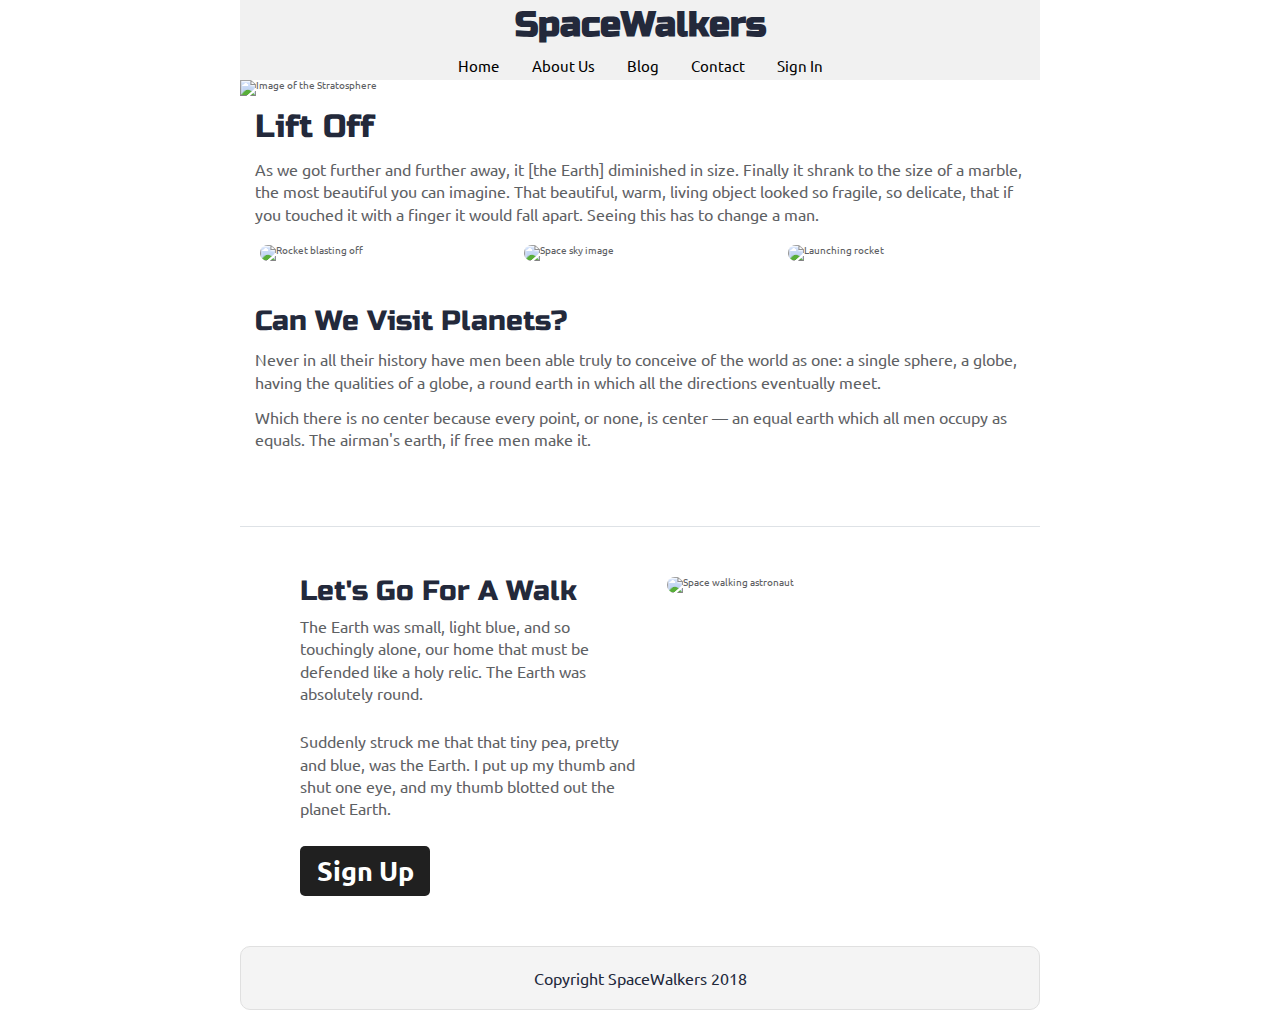
==== index.html @ d5febb26 "finished the desktop site" ====
<!doctype html>

<html lang="en">
<head>
    <meta name="viewport" content="width=device-width, initial-scale=1.0">
  <meta charset="utf-8">

  <title>SpaceWalkers</title>

  <link href="https://fonts.googleapis.com/css?family=Russo+One|Ubuntu" rel="stylesheet">
  <link href="css/index.css" rel="stylesheet">

  <!--[if lt IE 9]>
    <script src="https://cdnjs.cloudflare.com/ajax/libs/html5shiv/3.7.3/html5shiv.js"></script>
  <![endif]-->
</head>

<body>

 <!-- navigation code here -->
 <nav>
   <section class = "navtittle"><h1>SpaceWalkers</h1></section>
  
   <section class = "nava">
     <a href = "#">Home </a>
     <a href = "#">About Us</a> 
     <a href = "#">Blog</a>
     <a href = "#">Contact</a>
     <a href = "#">Sign In</a>
   </section>
  </nav>
 

  <div class="container home">

    <header class="intro">
      
       <!-- image code here -->
       <img src="img/main-header.png" class="strato" alt="Image of the Stratosphere">

      <h2>Lift Off</h2>
    
      <p>As we got further and further away, it [the Earth] diminished in size. Finally it shrank to the size of a marble, the most beautiful you can imagine. That beautiful, warm, living object looked so fragile, so delicate, that if you touched it with a finger it would fall apart. Seeing this has to change a man.</p>
    </header>

    <section class="space-images">
        <img src="img/blast.png" class="blast" alt="Rocket blasting off">
        <img src="img/sky.png" class="sky" alt="Space sky image">
        <img src="img/launch.png" class="launch" alt="Launching rocket">
    </section>
   
    <section class="visit-planets">
     
      <h3>Can We Visit Planets?</h3>
    
      <p>Never in all their history have men been able truly to conceive of the world as one: a single sphere, a globe, having the qualities of a globe, a round earth in which all the directions eventually meet.</p>
    
      <p>Which there is no center because every point, or none, is center — an equal earth which all men occupy as equals. The airman's earth, if free men make it.</p>
    </section>
    
    <section class="walk">
      <div class="walk-text">
        <h3>Let's Go For A Walk</h3>

        <p>The Earth was small, light blue, and so touchingly alone, our home that must be defended like a holy relic. The Earth was absolutely round.</p>
      
        <p>Suddenly struck me that that tiny pea, pretty and blue, was the Earth. I put up my thumb and shut one eye, and my thumb blotted out the planet Earth.</p>
      
        <div class="btn">
          Sign Up
        </div>
      </div>
      
      <div class="walk-img">
          <img src="img/space-walk.png" alt="Space walking astronaut">
      </div>

    </section>

    <footer>
      <p>Copyright SpaceWalkers 2018</p>
    </footer>

  </div>
</body>
</html>
---- css/index.css ----
/* http://meyerweb.com/eric/tools/css/reset/ 
   v2.0 | 20110126
   License: none (public domain)
*/
html,
body,
div,
span,
applet,
object,
iframe,
h1,
h2,
h3,
h4,
h5,
h6,
p,
blockquote,
pre,
a,
abbr,
acronym,
address,
big,
cite,
code,
del,
dfn,
em,
img,
ins,
kbd,
q,
s,
samp,
small,
strike,
strong,
sub,
sup,
tt,
var,
b,
u,
i,
center,
dl,
dt,
dd,
ol,
ul,
li,
fieldset,
form,
label,
legend,
table,
caption,
tbody,
tfoot,
thead,
tr,
th,
td,
article,
aside,
canvas,
details,
embed,
figure,
figcaption,
footer,
header,
hgroup,
menu,
nav,
output,
ruby,
section,
summary,
time,
mark,
audio,
video {
  margin: 0;
  padding: 0;
  border: 0;
  font-size: 100%;
  font: inherit;
  vertical-align: baseline;
}
/* HTML5 display-role reset for older browsers */
article,
aside,
details,
figcaption,
figure,
footer,
header,
hgroup,
menu,
nav,
section {
  display: block;
}
body {
  line-height: 1;
}
ol,
ul {
  list-style: none;
}
blockquote,
q {
  quotes: none;
}
blockquote:before,
blockquote:after,
q:before,
q:after {
  content: '';
  content: none;
}
table {
  border-collapse: collapse;
  border-spacing: 0;
}
* {
  box-sizing: border-box;
}
html {
  font-size: 62.5%;
}
html,
body {
  font-family: 'Ubuntu', sans-serif;
  color: #5E6164;
}
h1,
h2,
h3,
h4,
h5 {
  font-family: 'Russo One', sans-serif;
  color: #23293B;
}
h2 {
  font-size: 3.2rem;
}
h3 {
  font-size: 2.8rem;
}
p {
  font-size: 1.6rem;
  line-height: 1.4;
}
.container {
  max-width: 800px;
  width: 100%;
  margin: 0 auto;
}
nav {
  background: #f1f1f1;
  display: flex;
  flex-direction: column;
  margin: 0 auto;
  align-items: center;
  justify-content: space-around;
  width: 800px;
  height: 80px;
}
nav .navtittle {
  font-size: 3.5rem;
  font-weight: 700;
}
nav a {
  font-size: 1.5rem;
  margin-right: 15px;
  margin-left: 15px;
  text-decoration: none;
  color: black;
}
footer {
  color: #22283B;
  background: #f4f4f4;
  padding: 20px 0;
  border: 1px double #e0e0e0;
  border-radius: 10px;
  display: flex;
  justify-content: center;
  align-items: center;
}
.home .intro h2 {
  padding: 15px;
}
.home .intro p {
  padding: 0 15px;
}
.home .space-images {
  display: flex;
  flex-wrap: wrap;
  width: 100%;
}
.home .space-images img {
  width: 28%;
  margin: 20px 2.5%;
  border-radius: 20px;
  height: 100%;
}
.home .visit-planets {
  padding: 15px;
}
.home .visit-planets h3 {
  margin-top: 11px;
}
.home .visit-planets p {
  margin-top: 13px;
}
.home .walk {
  margin-top: 60px;
  border-top: 1px solid #dee2e6;
  padding: 50px 60px;
  display: flex;
  justify-content: center;
}
.home .walk .walk-text {
  width: 50%;
}
.home .walk .walk-text h3 {
  margin-bottom: 10px;
}
.home .walk .walk-text p {
  margin-bottom: 26px;
}
.home .walk .walk-text .btn {
  height: 50px;
  width: 130px;
  background: rgba(12, 12, 12, 0.918);
  color: white;
  border-radius: 5px;
  font-size: 2.7rem;
  font-weight: 600;
  text-align: center;
  display: flex;
  justify-content: center;
  align-items: center;
}
.home .walk .walk-img {
  width: 46%;
  margin-left: 4%;
}
.home .walk .walk-img img {
  width: 100%;
  height: auto;
  border-radius: 10px;
}
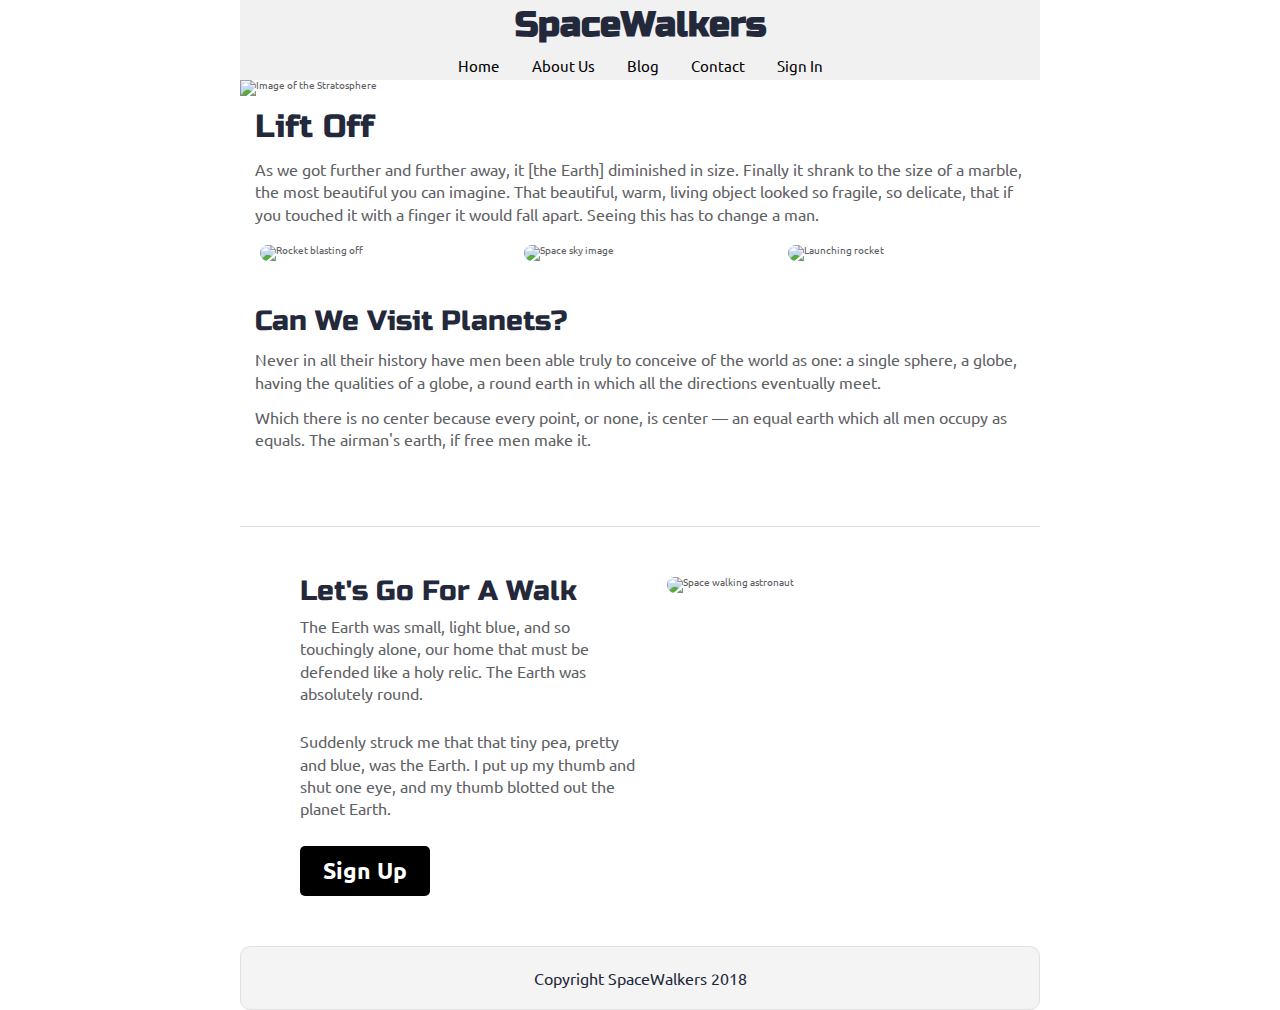
==== commit 02bdf32f: "Added Stretch to Sprint. Added a Form" ====
--- a/index.html
+++ b/index.html
@@ -66,15 +66,17 @@
       
         <p>Suddenly struck me that that tiny pea, pretty and blue, was the Earth. I put up my thumb and shut one eye, and my thumb blotted out the planet Earth.</p>
       
-        <div class="btn">
-          Sign Up
-        </div>
+        <a href="form.html" class="btn">Sign Up</a>
+
       </div>
       
       <div class="walk-img">
           <img src="img/space-walk.png" alt="Space walking astronaut">
       </div>
 
+     
+
+      
     </section>
 
     <footer>
--- a/css/index.css
+++ b/css/index.css
@@ -181,6 +181,16 @@
   text-decoration: none;
   color: black;
 }
+@media (max-width: 500px) {
+  nav {
+    width: 100%;
+  }
+}
+@media (max-width: 500px) {
+  .strato {
+    width: 100%;
+  }
+}
 footer {
   color: #22283B;
   background: #f4f4f4;
@@ -208,6 +218,18 @@
   border-radius: 20px;
   height: 100%;
 }
+@media (max-width: 500px) {
+  .home .space-images {
+    width: 100%;
+  }
+  .home .space-images .sky,
+  .home .space-images .launch {
+    display: none;
+  }
+  .home .space-images .blast {
+    width: 95%;
+  }
+}
 .home .visit-planets {
   padding: 15px;
 }
@@ -234,17 +256,22 @@
   margin-bottom: 26px;
 }
 .home .walk .walk-text .btn {
+  text-decoration: none;
   height: 50px;
   width: 130px;
-  background: rgba(12, 12, 12, 0.918);
-  color: white;
+  background: black;
   border-radius: 5px;
-  font-size: 2.7rem;
+  font-size: 2.3rem;
   font-weight: 600;
   text-align: center;
   display: flex;
   justify-content: center;
   align-items: center;
+  color: white;
+}
+.home .walk .walk-text .btn:hover {
+  background: white;
+  color: rgba(12, 12, 12, 0.918);
 }
 .home .walk .walk-img {
   width: 46%;
@@ -255,3 +282,77 @@
   height: auto;
   border-radius: 10px;
 }
+@media (max-width: 500px) {
+  .home .walk {
+    width: 100%;
+    flex-direction: column-reverse;
+    padding: 0;
+    align-items: center;
+    margin-top: 20px;
+  }
+  .home .walk .walk-text {
+    width: 90%;
+    margin-top: 20px;
+  }
+  .home .walk .walk-text .btn {
+    width: 100%;
+    height: 85px;
+    font-size: 2.3rem;
+    margin-bottom: 25px;
+  }
+  .home .walk .walk-img {
+    width: 90%;
+    margin-top: 20px;
+  }
+}
+.allform {
+  background: lightgrey;
+  width: 100%;
+  height: 100%;
+  text-align: center;
+}
+.mrof {
+  width: 450px;
+  height: 900px;
+  margin: 0 auto;
+  display: flex;
+  justify-content: center;
+  padding: 30px;
+  color: black;
+  font-weight: 550;
+}
+.random {
+  margin-bottom: 35px;
+}
+input[type=text] {
+  width: 280px;
+  text-align: center;
+  margin-bottom: 30px;
+  background: #949eff;
+}
+input[type=email] {
+  width: 280px;
+  text-align: center;
+  margin-bottom: 30px;
+  background: #949eff;
+}
+select[name=role] {
+  width: 280px;
+  height: 290;
+  text-align: center;
+  margin-bottom: 30px;
+  background: #949eff;
+}
+textarea[name=message] {
+  width: 280px;
+  height: 200px;
+  text-align: center;
+  margin-bottom: 30px;
+  background: #949eff;
+}
+button[type=submit] {
+  margin-left: 10px;
+}
+h4 {
+  font-size: 1.8rem;
+}
